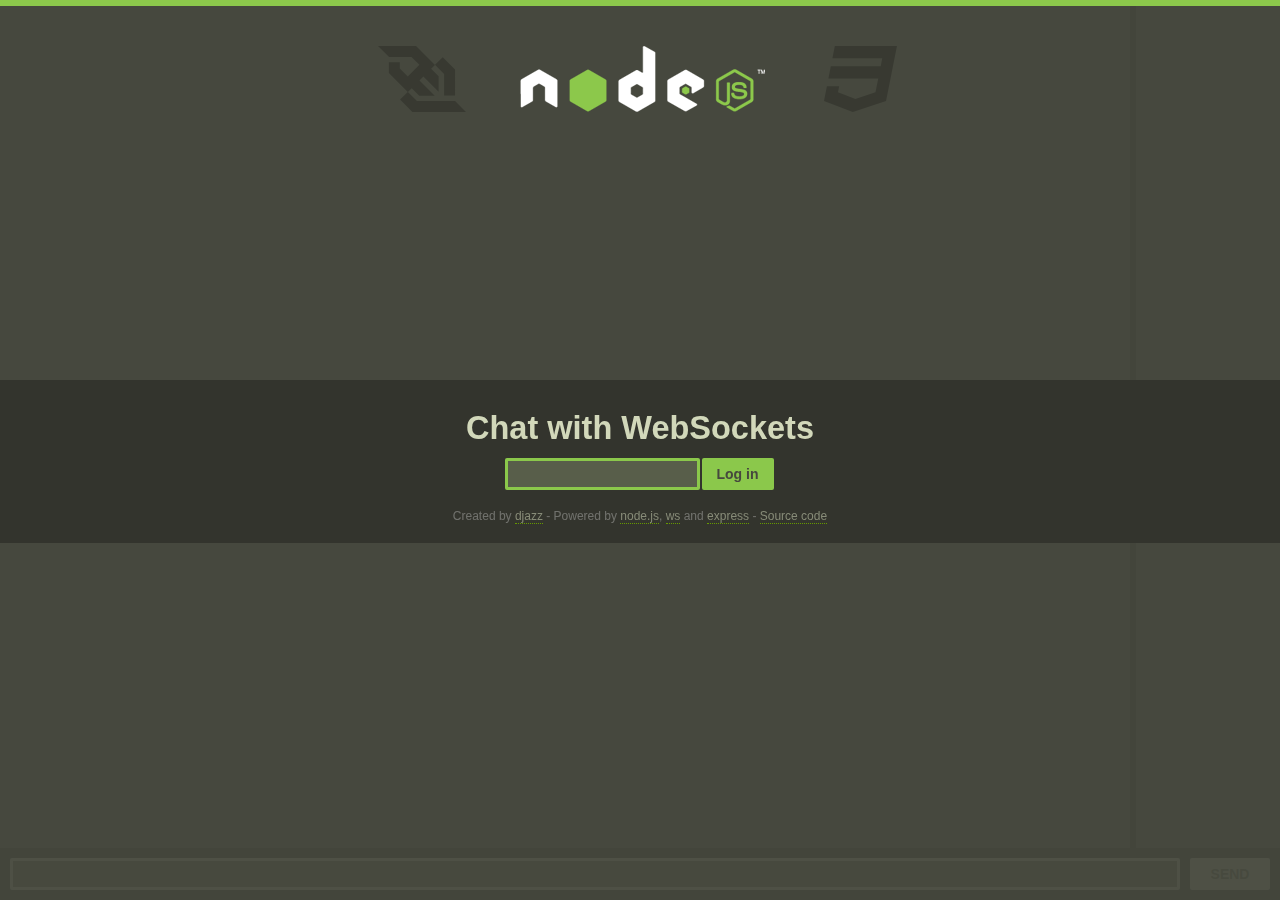
==== static/index.html @ 2fe7ae80 "fork" ====
<!doctype html>
<html>
<head>
	<meta charset="utf-8">
	<title>Chat with WebSockets</title>
	<link rel="stylesheet" type="text/css" href="style.css">
</head>
<body>
	

	<section id="chatView" class="view" data-name="chat" data-states="behind">

		<div id="chatContainer"></div>

		<div id="userlist"></div>

		<form id="chatForm" class="highlight" autocomplete="off">
			<div id="inputChatWrapper">
				<input type="text" id="inputChat" disabled>
			</div>
			<input type="submit" value="SEND" id="submitChat" disabled>
		</form>

	</section>



	<section id="connectView" class="view" data-name="connect">

		<table class="centertable"><tbody><tr><td style="height: 1px; padding-top: 40px; white-space: nowrap;">
			<a href="http://www.w3.org/html/logo/"><img src="img/html5_connectivity.svg" height=66 class="html5badge"></a>
			<a href="http://nodejs.org"><img src="img/nodejs.png"></a>
			<a href=""><img src="img/html5_css3_styling.svg" height=66 class="html5badge" style="padding-left: 5px; padding-right: 5px;"></a>
			<br><br>
		</td></tr><tr><td>

			<div class="highlight">
				<h1>Chat with WebSockets</h1>

				<form id="loginForm">
					<input type="text" id="inputNick" placeholder="Nick" name="nick" required autofocus><input type="submit" value="Log in" id="submitLogin">
					<div id="loginErrorNode"></div>
				</form>

				<br>
				<footer>Created by <a href="http://djazz.mine.nu/">djazz</a> - Powered by <a href="http://nodejs.org/">node.js</a>, <a href="https://github.com/einaros/ws">ws</a> and <a href="http://expressjs.com/">express</a> - <a href="https://github.com/daniel-j/node-ws-chat">Source code</a></footer>
			</div>

			<!-- To make login form appear in middle of screen -->
			<br><br><br><br><br><br><br><br>

		</td></tr></tbody></table>

	</section>



	<!--<script src="js/lib/require.min.js" data-main="js/main" async></script>-->

	<script src="js/utils.js"></script>

	<script src="js/View.js"></script>
	<script src="js/ViewManager.js"></script>

	<script src="js/LoginManager.js"></script>

	<script src="js/User.js"></script>
	<script src="js/UserlistItem.js"></script>
	<script src="js/UserManager.js"></script>

	<script src="js/ChatItem.js"></script>
	<script src="js/ChatManager.js"></script>

	<script src="js/main.js"></script>
</body>
</html>
---- static/style.css ----
body {
	padding: 0px;
	margin: 0px;
	left: 0px;
	right: 0px;
	top: 0px;
	bottom: 0px;
	position: fixed;
	overflow: hidden;
	background-color: #46483E;
	color: #EEE;
	font-family: "Lucida Grande", "Lucida Sans Unicode", "Lucida Sans", Verdana, Tahoma, sans-serif;
	border-top: 6px solid #8CC84B;
	-webkit-user-select: none;
	-moz-user-select: none;
	user-select: none;
	font-size: 13px;
	line-height: 100%;
}

h1, h2, h3, h4 {
	color: #D2D8BA;
}
h1 {
	font-size: 250%;
}
h1, h2 {
	font-family: helvetica, sans-serif;
}

a {
	text-decoration: none;
	border: none;
	color: #690;
}
a:hover {
	color: white;
}

input[type=text] {
	border: 3px solid #9A9F8B;
	background-color: #585E4A;
	border-radius: 2px;
	padding: 0px 4px;
	color: #EEE;
	font-size: 14px;
	height: 32px;
	-webkit-box-sizing: border-box;
	-moz-box-sizing: border-box;
	box-sizing: border-box;
}
input[type=text][disabled] {
	color: #CCC;
}
input[type=text]:focus {
	outline: none;
	border-color: #8BC84B;
}
input[type=text]::-webkit-input-placeholder {
	color: #9A9F8B;
}
input[type=text]:-moz-placeholder {
	color: #9A9F8B;
}
input[type=text]:focus::-webkit-input-placeholder {
	color: transparent;
}
input[type=text]:focus:-moz-placeholder {
	color: transparent;
}

input[type=submit], button {
	background-color: #8BC84B;
	display: inline-block;
	border: none;
	color: #46483E;
	border-radius: 2px;
	line-height: 15px;
	height: 32px;
	padding: 0px 15px;
	font-weight: bold;
	margin: 2px;
	font-size: 14px;
	font-family: helvetica, sans-serif;
	-webkit-transition: .2s background-color ease-in-out;
	-moz-transition: .2s background-color ease-in-out;
	-ms-transition: .2s background-color ease-in-out;
	-o-transition: .2s background-color ease-in-out;
	transition: .2s background-color ease-in-out;
	-webkit-box-sizing: border-box;
	-moz-box-sizing: border-box;
	box-sizing: border-box;
}
input[type=submit]:hover, button:hover {
	background-color: #73a53e;
}
input[type=submit][disabled], button[disabled] {
	background-color: #9A9F8B;
	color: #585E4A;
}

.view {
	position: absolute;
	width: 100%;
	height: 100%;
	left: 0%;
	top: 0%;
	-webkit-transition: left .3s ease-in-out, top .3s ease-in-out, opacity .3s ease-in-out;
	-moz-transition: left .3s ease-in-out, top .3s ease-in-out, opacity .3s ease-in-out;
	-ms-transition: left .3s ease-in-out, top .3s ease-in-out, opacity .3s ease-in-out;
	-o-transition: left .3s ease-in-out, top .3s ease-in-out, opacity .3s ease-in-out;
	transition: left .3s ease-in-out, top .3s ease-in-out, opacity .3s ease-in-out;
	overflow: auto;
	opacity: 0;
}
.view.active {
	opacity: 1;
}
.view.left {
	left: -100%;
	opacity: 0;
}
.view.right {
	left: 100%;
	opacity: 0;
}
.view.top {
	top: -100%;
	opacity: 0;
}
.view.bottom {
	top: 100%;
	opacity: 0;
}
.view.behind {
	opacity: 0.1;
}

.centertable {
	width: 100%;
	height: 100%;
	padding: 0px;
	border-collapse: collapse;
}
.centertable > tbody > tr > td {
	text-align: center;
	padding: 0px;
}

.highlight {
	background-color: #33342D;
	padding: 20px;
	margin: 20px 0px;
}
#connectView {

}
#connectView .html5badge {
	opacity: 0.2;
	margin: 0px 50px;
}
#connectView #inputUsername {
	width: 180px;
}
#connectView #loginForm #loginErrorNode {
	color: #F33;
	font-weight: bold;
	margin-top: 5px;
}
#connectView footer {
	color: rgba(255, 255, 255, 0.3);
	font-size: 12px;
}
#connectView footer a {
	border-bottom: 1px dotted #690;
	color: #878B78;
}
#connectView footer a:hover {
	color: white;
}

#chatView #chatContainer {
	position: absolute;
	top: 0px;
	left: 0px;
	right: 150px;
	bottom: 52px;
	overflow: auto;
	padding: 10px;
	-webkit-user-select: all;
	-moz-user-select: all;
	user-select: all;
	font-size: 14px;
	line-height: 115%;
}

#chatView #chatContainer .post {
	white-space: nowrap;
	margin-top: 2px;
}
#chatView #chatContainer .post .timestamp {
	display: inline-block;
	color: rgba(255, 255, 255, 0.5);
	width: 52px;
}
#chatView #chatContainer .post .nick {
	color: rgba(255, 255, 255, 0.8);
	padding-right: 7px;
	font-weight: bold;
}
#chatView #chatContainer .post .nick:before, #chatView #chatContainer .post .nick:after {
	color: rgba(255, 255, 255, 0.3);
	font-weight: normal;
}
#chatView #chatContainer .post .nick:before {
	content: "<";
}
#chatView #chatContainer .post .nick:after {
	content: ">";
}
#chatView #chatContainer .post .message {
	padding-right: 20px;
}
#chatView #chatContainer .post.console .message {
	color: rgba(255, 255, 255, 0.6);
}
#chatView #chatContainer .post.console.error .message {
	font-weight: bold;
	color: #F33;
}

#chatView #userlist {
	position: absolute;
	right: 0px;
	top: 0px;
	bottom: 52px;
	width: 144px;
	border-left: 6px solid #33342D;
	padding: 3px 0px;
	-webkit-user-select: all;
	-moz-user-select: all;
	user-select: all;
}
#chatView #userlist .userlistitem {
	padding: 2px;
	padding-left: 3px;
	white-space: nowrap;
	text-overflow: ellipsis;
	overflow: hidden;
	color: rgba(255, 255, 255, 0.7);
	font-size: 14px;
}
#chatView #userlist .userlistitem:nth-child(2n) {
	background-color: rgba(0, 0, 0, 0.15);
}
#chatView #chatForm {
	position: absolute;
	bottom: 0px;
	left: 0px;
	right: 0px;
	margin: 0px;
	padding: 0px;
	height: 52px;
}
#chatView #inputChatWrapper {
	position: absolute;
	left: 10px;
	right: 100px;
	bottom: 10px;
}
#chatView #inputChat {
	width: 100%;
	display: block;
	line-height: 100%;
	font-size: 16px;
}
#chatView #submitChat {
	position: absolute;
	right: 10px;
	bottom: 10px;
	margin: 0px;
	width: 80px;
}
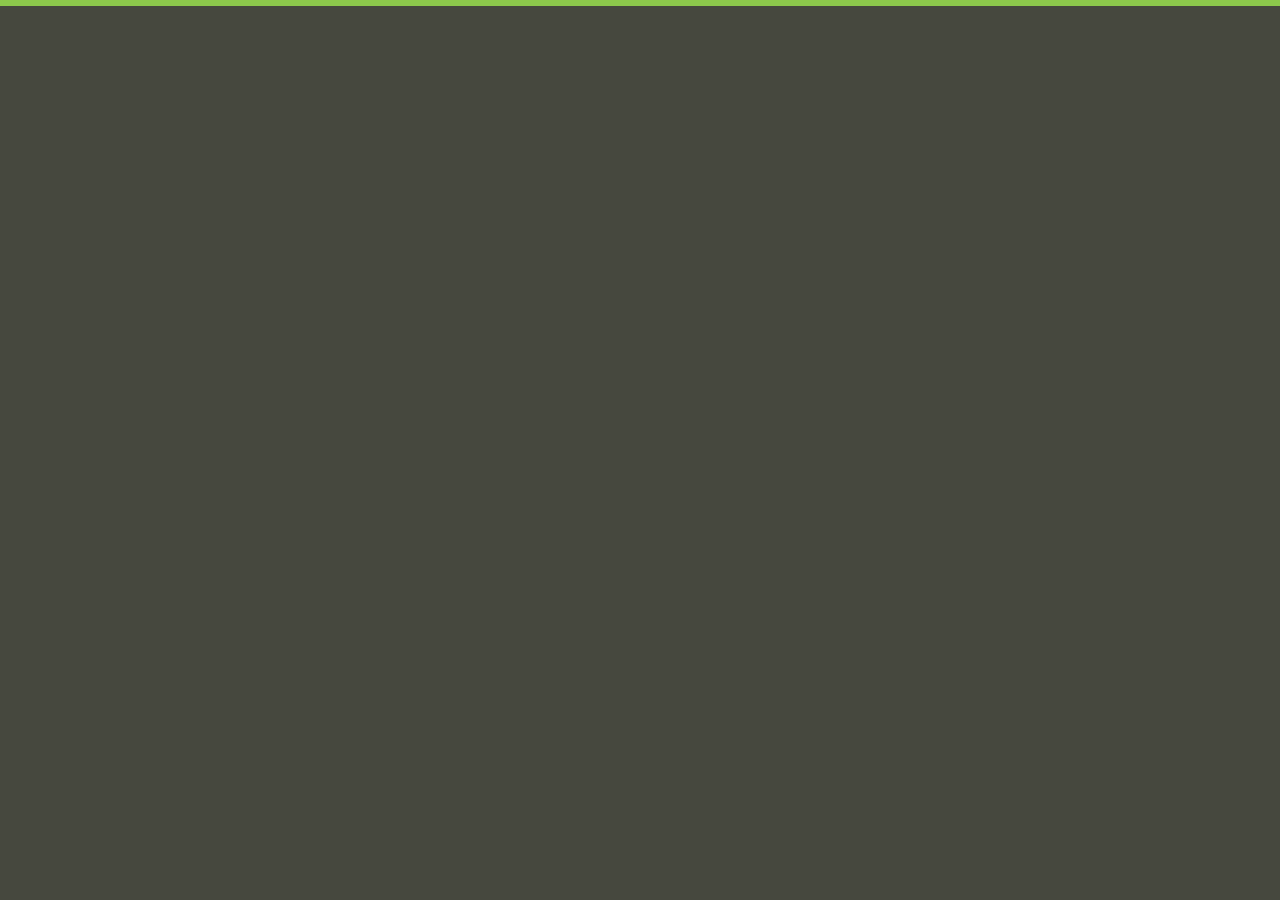
==== commit 2252eced: "socket.io, rooms, unstable" ====
--- a/static/index.html
+++ b/static/index.html
@@ -57,12 +57,17 @@
 
 	<!--<script src="js/lib/require.min.js" data-main="js/main" async></script>-->
 
+	<script src="socket.io/socket.io.js"></script>
+
 	<script src="js/utils.js"></script>
 
 	<script src="js/View.js"></script>
 	<script src="js/ViewManager.js"></script>
 
 	<script src="js/LoginManager.js"></script>
+
+	<script src="js/Room.js"></script>
+	<script src="js/RoomManager.js"></script>
 
 	<script src="js/User.js"></script>
 	<script src="js/UserlistItem.js"></script>
@@ -71,6 +76,7 @@
 	<script src="js/ChatItem.js"></script>
 	<script src="js/ChatManager.js"></script>
 
+
 	<script src="js/main.js"></script>
 </body>
 </html>--- a/static/style.css
+++ b/static/style.css
@@ -13,7 +13,7 @@
 	font-family: "Lucida Grande", "Lucida Sans Unicode", "Lucida Sans", Verdana, Tahoma, sans-serif;
 	border-top: 6px solid #8CC84B;
 	-webkit-user-select: none;
-	-moz-user-select: none;
+	/*-moz-user-select: none;*/
 	user-select: none;
 	font-size: 13px;
 	line-height: 100%;
@@ -163,6 +163,10 @@
 #connectView #inputUsername {
 	width: 180px;
 }
+#connectView #submitLogin {
+	position: relative;
+	top: -1px;
+}
 #connectView #loginForm #loginErrorNode {
 	color: #F33;
 	font-weight: bold;
@@ -189,7 +193,7 @@
 	overflow: auto;
 	padding: 10px;
 	-webkit-user-select: all;
-	-moz-user-select: all;
+	/*-moz-user-select: all;*/
 	user-select: all;
 	font-size: 14px;
 	line-height: 115%;
@@ -202,7 +206,10 @@
 #chatView #chatContainer .post .timestamp {
 	display: inline-block;
 	color: rgba(255, 255, 255, 0.5);
-	width: 52px;
+	/*width: 63px;*/
+	padding-right: 5px;
+	border-right: 1px dotted rgba(255, 255, 255, 0.2);
+	margin-right: 5px;
 }
 #chatView #chatContainer .post .nick {
 	color: rgba(255, 255, 255, 0.8);
@@ -239,7 +246,7 @@
 	border-left: 6px solid #33342D;
 	padding: 3px 0px;
 	-webkit-user-select: all;
-	-moz-user-select: all;
+	/*-moz-user-select: all;*/
 	user-select: all;
 }
 #chatView #userlist .userlistitem {
@@ -281,4 +288,5 @@
 	bottom: 10px;
 	margin: 0px;
 	width: 80px;
-}+}
+
